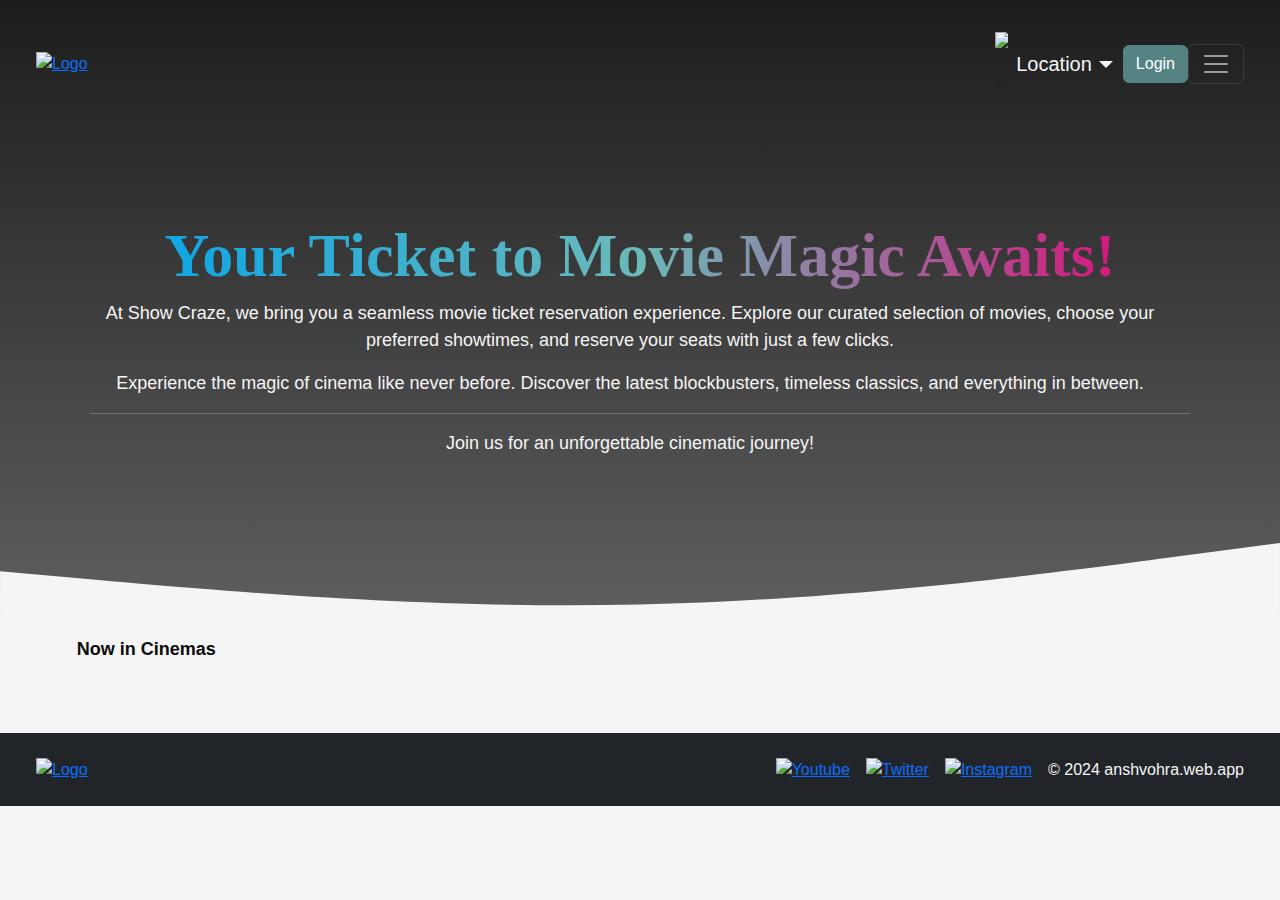
==== public/index.html @ 4fc23a07 "Initial commit" ====
<!DOCTYPE html>
<html lang="en">
<head>
    <meta charset="UTF-8">
    <meta http-equiv="X-UA-Compatible" content="IE=edge">
    <meta name="viewport" content="width=device-width, initial-scale=1.0">
    <link rel="shortcut icon" href="https://firebasestorage.googleapis.com/v0/b/try-project-01.appspot.com/o/Logo-circle2.png?alt=media&token=0c8f67c0-b7c7-4d53-a80a-cda2958d9a42" type="image/png">
    <link href="https://cdn.jsdelivr.net/npm/bootstrap@5.3.3/dist/css/bootstrap.min.css" rel="stylesheet" integrity="sha384-QWTKZyjpPEjISv5WaRU9OFeRpok6YctnYmDr5pNlyT2bRjXh0JMhjY6hW+ALEwIH" crossorigin="anonymous">
    <title>Show Craze</title>
    <link rel="stylesheet" href="index.css">
</head>
<body>
    <div class="head">
      <nav class="navbar navbar-dark bg-transparent p-2 p-md-4" id="header">
        <div class="container-fluid">
          <a href="index.html"><img src="https://firebasestorage.googleapis.com/v0/b/anshvohra.appspot.com/o/Images%2FLogo-removebg-preview.png?alt=media&token=2f9982ed-4b2f-4103-88fb-e3e348e78752" alt="Logo" width="150px"></a>
          <div class="d-flex align-items-center">
            <div class="setLocation">
              <img class="m-2" src="https://firebasestorage.googleapis.com/v0/b/anshvohra.appspot.com/o/Images%2F25530-removebg-preview.png?alt=media&token=910f2276-b3e0-44b4-b9ab-4c39b174bca4" alt="location logo" width="13px">
              <div class="menuNavigator">
                  <span id="selectedLocation">Location</span>
                  <div class="dropdown-arrow"></div>
              </div>
              <div class="location-menu" id="locationMenu">
                  <input type="text" id="locationSearch" placeholder="Search...">
                  <div class="menu-options" id="menuOptions"></div>
              </div>
          </div>
            <button id="loginButton" class="btn btn-secondary buttn">Login</button>
            <button id="HamBurger" class="navbar-toggler" type="button" data-bs-toggle="offcanvas" data-bs-target="#offcanvasDarkNavbar" aria-controls="offcanvasDarkNavbar" aria-label="Toggle navigation">
              <span class="navbar-toggler-icon"></span>
            </button>
          </div>
          <div class="offcanvas offcanvas-end text-bg-dark" tabindex="-1" id="offcanvasDarkNavbar" aria-labelledby="offcanvasDarkNavbarLabel">
            <div class="offcanvas-header p-4">
              <h5 class="offcanvas-title mt-1" id="greetUser">Hello User</h5>
              <button type="button" class="btn-close btn-close-white" data-bs-dismiss="offcanvas" aria-label="Close"></button>
            </div>
            <div class="offcanvas-body p-4">
              <ul class="navbar-nav justify-content-end flex-grow-1 pe-3">
                <li class="nav-item">
                  <a class="nav-link active" aria-current="page" href="index.html">Home</a>
                </li>
                <li class="nav-item">
                  <a class="nav-link" href="#">Personalize Profile</a>
                </li>
                <li class="nav-item">
                  <a class="nav-link" href="#">My Bookings</a>
                </li>
                <li class="nav-item dropdown">
                  <a class="nav-link dropdown-toggle" href="#" role="button" data-bs-toggle="dropdown" aria-expanded="false">
                    Support
                  </a>
                  <ul class="dropdown-menu dropdown-menu-dark">
                    <li><a class="dropdown-item" href="#">Terms and Conditions</a></li>
                    <li><a class="dropdown-item" href="#">FAQ's</a></li>
                    <li><a class="dropdown-item" href="#">Privacy Policy</a></li>
                    <li>
                      <hr class="dropdown-divider">
                    </li>
                    <li><a class="dropdown-item" href="#">Contact Us</a></li>
                  </ul>
                </li>
                <li class="nav-item">
                  <button class="nav-link" id="logOut">Log Out</button>
                </li>
              </ul>
            </div>
          </div>
        </div>
      </nav>
      <!--
        <header>
            <a href="index.html"><img src="https://firebasestorage.googleapis.com/v0/b/anshvohra.appspot.com/o/Images%2FLogo-removebg-preview.png?alt=media&token=2f9982ed-4b2f-4103-88fb-e3e348e78752" alt="Logo"></a>
            <div class="leftHeader">
                <div class="setLocation">
                    <img src="https://firebasestorage.googleapis.com/v0/b/anshvohra.appspot.com/o/Images%2F25530-removebg-preview.png?alt=media&token=910f2276-b3e0-44b4-b9ab-4c39b174bca4" alt="location logo">
                    <div class="menuNavigator">
                        <span id="selectedLocation">Location</span>
                        <div class="dropdown-arrow"></div>
                    </div>
                    <div class="location-menu" id="locationMenu">
                        <input type="text" id="locationSearch" placeholder="Search...">
                        <div class="menu-options" id="menuOptions"></div>
                    </div>
                </div>
                <button id="loginButton">Login</button>
                <div class="menu" id="menu">
                </div>
            </div>
        </header>-->
        
        <div class="introduction">
            <h1>Your Ticket to Movie Magic Awaits!</h1>
            <p>At Show Craze, we bring you a seamless movie ticket reservation experience. Explore our curated selection of movies, choose your preferred showtimes, and reserve your seats with just a few clicks.</p>
            <p>Experience the magic of cinema like never before. Discover the latest blockbusters, timeless classics, and everything in between.</p>
            <hr>
            <p>Join us for an unforgettable cinematic journey!</p>
        </div>
        <svg class="waves" xmlns="http://www.w3.org/2000/svg" viewBox="0 0 1440 140"><path fill="#f5f5f5" fill-opacity="1" d="M0,96L120,106.7C240,117,480,139,720,133.3C960,128,1200,96,1320,80L1440,64L1440,320L1320,320C1200,320,960,320,720,320C480,320,240,320,120,320L0,320Z"></path></svg>
    </div><!--
    <div class="dark-overlay" id="darkOverlay"></div>
    <div class="sidemenu sidemenu-hidden" id="sidemenu">
        <div class="row1">
            <p id="greetUser"></p>
            <div class="closeMenu" id="closeMenu"></div>
        </div>
        <hr><button id="updateProfile">
            <img src="https://firebasestorage.googleapis.com/v0/b/anshvohra.appspot.com/o/Images%2Fupdate_profile_icon.png?alt=media&token=0c78cd37-c2ed-403c-ab1e-6fd24a3ec87a" alt="icon" width="20px" height="auto">
            <p>Personalize Profile</p>
        </button>
        <hr><button id="myBookings">
            <img src="https://firebasestorage.googleapis.com/v0/b/anshvohra.appspot.com/o/Images%2FBookings.png?alt=media&token=34d3c749-dd1e-4e09-bbbc-9db0138073e3" alt="icon" width="20px" height="auto">
            <p>My Bookings</p></button>
        <hr><button id="myBookings">
            <img src="https://firebasestorage.googleapis.com/v0/b/anshvohra.appspot.com/o/Images%2Fsupport%20icon.png?alt=media&token=ff14422b-e0c8-4a70-b921-8a0c44a5f5c3" alt="icon" width="20px" height="auto">
            <p>Support</p></button>
        <hr><!--<button id="logOut">
            <img src="https://firebasestorage.googleapis.com/v0/b/anshvohra.appspot.com/o/Images%2Flog-out%20icon.png?alt=media&token=d5df5054-6c38-4e0c-aaf7-f30b64391088" alt="icon" width="20px" height="auto">
            <p>Log Out</p></button>
        <hr>
    </div>-->
    <div class="mvcatalog">
        Now in Cinemas 
    </div>
    <main class="container-fluid"><!-- contains all the movies-->
        <div id="movieContainer" class="movie-container"></div>
    </main>

    <footer class="navbar navbar-dark bg-dark p-4">
      <div class="container-fluid d-flex flex-column justify-content-center flex-lg-row justify-content-lg-between">
          <a href="index.html" class="mr-auto"><img src="https://firebasestorage.googleapis.com/v0/b/anshvohra.appspot.com/o/Images%2FLogo-removebg-preview.png?alt=media&token=2f9982ed-4b2f-4103-88fb-e3e348e78752" alt="Logo" width="150px"></a>
          <div class="d-flex align-items-center ml-auto justify-content-center">
              <div class="d-lg-flex align-items-center justify-content-between">
                  <div class="d-flex align-items-center mb-3 mb-lg-0  justify-content-center">
                      <a href="https://www.youtube.com/channel/UCXFIGLfLhmg-qy8oV3UFgPw" target="_blank" class="me-3 ms-3"><img src="https://firebasestorage.googleapis.com/v0/b/try-project-01.appspot.com/o/youtube%20white%20logo.png?alt=media&token=a96fd4ea-bb44-4871-8c94-6ed6266b76d2" width="35px" alt="Youtube"></a>
                      <a href="https://twitter.com/Ansh1Vohra" target="_blank" class="me-3"><img src="https://firebasestorage.googleapis.com/v0/b/try-project-01.appspot.com/o/Twitter-Log%D0%BE.png?alt=media&token=e91bfe5c-5d24-4d7b-987c-6415f6bef5b8" width="23px" alt="Twitter"></a>
                      <a href="https://www.instagram.com/des.avcreate/" target="_blank" class="me-3"><img src="https://firebasestorage.googleapis.com/v0/b/try-project-01.appspot.com/o/instagram%20icon-png.png?alt=media&token=13612206-4769-403a-912d-7a8445d5b36a" width="27px" alt="Instagram"></a>
                  </div>
                  <p style="color: #f5f5f5; margin-bottom: 0; text-align: center;">&copy; 2024 anshvohra.web.app</p>
              </div>
          </div>
      </div>
  </footer>
  
      <!--
    <footer>  
        <div class="footer-left">
            <a href="index.html"><img src="https://firebasestorage.googleapis.com/v0/b/try-project-01.appspot.com/o/Logo-removebg-preview%20(1).png?alt=media&token=b0a3b578-d51a-4f8b-b1ec-c47250315ef4" alt="Logo"></a>
        </div>
        <div class="footer-right">
            <ul class="social-links">
                <li><a href="https://www.youtube.com/channel/UCXFIGLfLhmg-qy8oV3UFgPw" target="_blank"><img src="https://firebasestorage.googleapis.com/v0/b/try-project-01.appspot.com/o/youtube%20white%20logo.png?alt=media&token=a96fd4ea-bb44-4871-8c94-6ed6266b76d2" width="35px" alt="Youtube"></a></li>
                <li><a href="https://twitter.com/Ansh1Vohra" target="_blank">   <img src="https://firebasestorage.googleapis.com/v0/b/try-project-01.appspot.com/o/Twitter-Log%D0%BE.png?alt=media&token=e91bfe5c-5d24-4d7b-987c-6415f6bef5b8"  width="23px" alt="Twitter"></a></li>
                <li><a href="https://www.instagram.com/des.avcreate/" target="_blank">   <img src="https://firebasestorage.googleapis.com/v0/b/try-project-01.appspot.com/o/instagram%20icon-png.png?alt=media&token=13612206-4769-403a-912d-7a8445d5b36a"  width="27px" alt="Instagram"></a></li>
            </ul>
            <p>&copy; 2023 anshvohra.web.app</p>
        </div>
    </footer>-->
    <script type="module" src="redirect.js"></script>
    <script type="module" src="index.js"></script><!--
    <script>
        const text = "Your Ticket to Movie Magic Awaits!";
        let index = 0;
    
        function typeWriter() {
            if (index < text.length) {
                document.getElementById("typewriter").innerHTML += text.charAt(index);
                index++;
                setTimeout(typeWriter, 65); // Adjust the typing speed here (milliseconds)
            }
        }
    
        typeWriter();
    </script>-->
   <script src="https://cdn.jsdelivr.net/npm/bootstrap@5.3.3/dist/js/bootstrap.bundle.min.js" integrity="sha384-YvpcrYf0tY3lHB60NNkmXc5s9fDVZLESaAA55NDzOxhy9GkcIdslK1eN7N6jIeHz" crossorigin="anonymous"></script>
    
</body>
</html>
---- public/index.css ----
body{
    margin: 0;
    padding: 0;
    font-family: Arial, sans-serif;
    background-color: #f5f5f5;
}
h1,h2,h3{
    font-weight: bold;
}
.head{
    position: relative;
    background-image: linear-gradient(to bottom,rgba(0, 0, 0, 0.881),rgba(56, 56, 56, 0.8)),
    url(https://firebasestorage.googleapis.com/v0/b/anshvohra.appspot.com/o/Images%2F104768589-movies-anywhere.jpeg?alt=media&token=ecf232a0-7087-4e06-95b5-1426bc81bc16);
    background-size: cover;
    padding-bottom:5%;
}

.head .waves{
    position:absolute;
    bottom:0;
    width:100%;
}

header {
    position: relative;
    color: #fff;
    padding: 1%;
    padding-right: 3%;
    padding-left: 2%;
    text-align: center;
    display: flex;
    justify-content:space-between;
    align-items: center;
}

.sticky-header {
    position: fixed;
    top: 0;
    width: 100%;
    z-index: 1;
    background-color: #f5f5f5;
    animation: slideDown 0.3s ease-in-out; 
}

@keyframes slideDown {
    from {
        transform: translateY(-100%);
    }
    to {
        transform: translateY(0);
    }
}

.sticky-header .leftHeader{
    margin-right: 5%; 
}

.sticky-header .leftHeader .setLocation .menuNavigator span{
    color:black;
}

.sticky-header .leftHeader .setLocation .menuNavigator .dropdown-arrow{
    border-top: 7px solid #000000;
}

.sticky-header .leftHeader .menu {
    cursor:pointer;
}

.sticky-header .leftHeader .menu:hover{
    background-color: #adadad;
}   

header img {
    margin-top:1.2%;
    height: 50px; 
}

.buttn{
    background: rgb(85,131,131);
    border-color: rgb(85,131,131);
}
.buttn:hover{
    border-color: rgb(61, 104, 104);
    background: rgba(85, 131, 131, 0.822);
}
header button {
    padding: 1%;
    background: rgb(85,131,131);
    background: linear-gradient(90deg, rgba(85,131,131,1) 0%, rgba(109,161,153,1) 100%);
    color: #fff;
    border: none;
    border-radius: 5px;
    cursor: pointer;
    height:30px;
    width:75px;
    margin-left: 10px;
}

.leftHeader{
    margin-top: -0.2%;
    display:flex;
    align-items: center;
}

.leftHeader img{
  height:22px;
  margin-right:10px;
  margin-top:-1px;
}

.setLocation {
    position: relative;
    display: flex;
    align-items: center;
}


.setLocation .menuNavigator{
    display:flex;
    align-items: center;
    margin:10px;
    margin-left:0px;
}
/* for styling the text of which user will hover and can see the mennu*/
.setLocation .menuNavigator span{
    color:#f5f5f5;
    font-size: 20px;
    max-width:100px;
    overflow-x: hidden;
}

/* Styling for the drop-down arrow */
.setLocation .menuNavigator .dropdown-arrow {
    margin-left: 7px;
    height: 0;
    width: 0;
    border-left: 7px solid transparent;
    border-right: 7px solid transparent;
    border-top: 7px solid #f5f5f5;
    position: relative;
}

.location-menu {
    z-index: 2;
    position: absolute;
    top: 100%;
    left: -75px; 
    width: 200px; 
    background-color: #fff; 
    box-shadow: 0 2px 5px rgba(0, 0, 0, 0.1);
    border-radius: 3px;
    display: none;
}

.leftHeader .setLocation:hover .location-menu{
    display: block;
}

.location-menu .menu-options {
    max-height: 150px; 
    overflow-y: auto;
}

.location-menu .menu-options span {
    display: block;
    padding: 10px;
    text-decoration: none;
    color: #333;
    border-radius: 3px;
}

.location-menu .menu-options span:hover {
    background-color: #f5f5f5; 
}

#locationSearch {
    width: 100%;
    box-sizing: border-box;
    margin-bottom: 10px;
    padding: 13px;
    border: 1px solid #ccc;
    border-radius: 3px;
}

/* hamburger menu */
.leftHeader .menu {
  width: 30px;
  height: 30px;
  padding: 2%;
  padding-left: 4%;
  padding-right: 4%;
  margin-left: 10px;
  cursor: pointer;
  border-radius:5px;
  background-image: url(https://firebasestorage.googleapis.com/v0/b/anshvohra.appspot.com/o/Images%2Fhamburger-menu.png?alt=media&token=7d9fcaf9-c9e1-4fc4-ae1f-1a2c49b0d544);
  background-size: cover;
  background-position: center center; 
}

.menu:hover {
  background-color: #414141;
}

/* making sidemenu more in focus */
.dark-overlay {
    position: fixed;
    top: 0;
    left: 0;
    width: 100%;
    height: 100%;
    background-color: rgba(0, 0, 0, 0.452);
    z-index: 2;
    display: none; 
}

.sidemenu{
    position: fixed;
    top:0;
    right:0;
    background-color: #f5f5f5;
    height: 100%;
    width:23%;
    display: flex;
    flex-direction: column;
    align-items: center;
    z-index: 3;
    transition: transform 0.5s ease;
    padding-top: 1.2%;
}
.sidemenu-hidden {
    transform: translateX(100%);
}

.sidemenu .row1{
    width: 100%;
    display:flex;
    justify-content: space-between;
    align-items: center;
    margin-top: 1px;
    margin-bottom: 8%;
}

.sidemenu .row1 .closeMenu{
    cursor: pointer;
    width:20px;
    height: 20px;
    margin-right:10%;
    margin-bottom:2%;
    background-image: url(https://firebasestorage.googleapis.com/v0/b/anshvohra.appspot.com/o/Images%2Fcross-23-512.png?alt=media&token=d1d968be-1c2a-4f1b-a33f-b4b50b00157d);
    background-size: cover;
    background-position: center center;
}

.sidemenu .row1 p{
    font-weight: bold;
    font-size: large;
    margin-left:10%;
    text-align: center;
}


.sidemenu hr{
    width:100%;
    color:black;
    margin:0;
}

.sidemenu button{
    display: flex;
    align-items: center;
    align-content: center;
    width: 100%;
    color:#000000;
    border:none;
}

.sidemenu button img{
    margin:3%;
}

.sidemenu button p{
    font-size:14px;
    padding:2%;
}

.sidemenu button:hover{
    background-color: rgb(201, 201, 201);
}

.blur-content {
    transition: opacity 0.5s ease;
}

.blur-content.blurred {
    opacity:0.85; /* Adjust the opacity value as needed */
}



.introduction {
    color:#f5f5f5;
    text-align: center;
    margin: 7%;
}
.introduction h1 {
    font-family: DM Sans;
    font-size: 62px;
    background-image: linear-gradient(to right, #00a4ea, #6bb9b9, #e30075);
    -webkit-background-clip: text;
    -webkit-text-fill-color: transparent;
    background-clip: text;
    color: transparent;
}

.introduction p{
    font-size: 18px;
    margin-right: 20px; 
}
.custom-shape-divider-bottom-1702991231 {
    position: absolute;
    bottom: 0;
    left: 0;
    width: 100%;
    overflow: hidden;
    line-height: 0;
}

.mvcatalog{
    margin-top: 2%;
    margin-left: 6%;
    font-size: large;
    color: #0c0c0c;
    font-weight: bold;
}

.main {
    margin-left: 6%;
    margin-right: 6%;
    display: flex;
    justify-content: center;
    flex-wrap: wrap; /* Allow items to wrap to the next line */
    margin-bottom: 5%;
    position: relative;
}

.movie-container {
    margin-bottom: 20px;
    padding: 2%;
    display: flex;
    flex-wrap: wrap; /* Allow movies to wrap to the next line */
    justify-content: center; /* Center movies horizontally */
}

.movie {
    background-color: #f5f5f5;
    flex: 0 0 auto;
    max-width: 200px;
    margin: 20px;
    border-color: #365d5d;
    border-radius: 5px;
    text-align: center;
    box-shadow: 0px 2px 8px 0px #365d5d;
    transition: 0.5s ease;
    width: calc(20% - 50px); /* 20% width with margin on both sides */
}


.movie:hover{
    transform:translateY(-8px);
}

main .movie-container .movie img{
    width: 100%;
    max-width: 200px;
    height: auto;
    border-radius: 5px;
}

main .movie-container .movie h2{
    margin:10px;
    font-size: 17px;
    text-align: center;
}

main .movie-container .movie p{
    color:#151c29;
    padding: 5px;
    max-width: 100%; /* Limit the maximum width */
    overflow-wrap: break-word;
}

footer {
    background-color: #333;
    color: #fff;
    display: flex;
    justify-content: space-between;
    align-items: center;
    padding: 10px 20px;
}

footer .footer-left img {
    width:150px;
}
.footer-right{
    display: flex;
    align-items: center;
}

.social-links {
    list-style: none;
    display: flex;
    align-items: center;
    margin-right: 20px;
}

.social-links li {
    margin-right: 10px;
}

.social-links img {
    max-width: 35px; 
}

.footer-right p {
    font-size: 14px;
}

::selection{
    background-color: #363636cf;
    color:#f5f5f5;
}


@media (max-width: 950px) {
    .head{
        background-image: linear-gradient(to bottom,rgba(0, 0, 0, 0.881),rgba(56, 56, 56, 0.8)),
        url(https://firebasestorage.googleapis.com/v0/b/anshvohra.appspot.com/o/Images%2F104768589-movies-anywhere.jpeg?alt=media&token=ecf232a0-7087-4e06-95b5-1426bc81bc16);
        border-radius: 0% 0% 0% 0%;
        padding-bottom:3%;
    }
    header {
        position: sticky;
        top: 0;
        color: #000000;
        padding: 1%;
        padding-right: 3%;
        padding-left: 2%;
        text-align: center;
        display: flex;
        justify-content: space-between;
        align-items: center;
        z-index: 1; 
    }

    header img{
        margin-top:7px;
        height: 45px; 
    }

    .leftHeader img{
        height:18px;
        width: auto;
        margin-right:6px;
        margin-top:-1px;
    }

    header .leftHeader span{
        color: #0c0c0c;
    }

    .location-menu {
        width:150px;
        left:-55px;
    }

    .setLocation .menuNavigator{
        margin-right: 3px;
    }

    .setLocation .menuNavigator span{
        font-size: 16px;
    }

    .leftHeader .menu {
        width: 25px;
        height: 25px;
    }

    .sidemenu{
        width:80%;
    }

    .sidemenu .row1{
        margin-top: 5px;
    }
    
    .introduction {
        padding-bottom: 10px;
    }
    .mvcatalog{
        margin-top: 25px;
        margin-left: 0;
        text-align: center;
    }
    main {
        margin-top:5%;
        margin-bottom:2%;
        flex-direction: row;
        flex-wrap: wrap;
        justify-content: space-between; 
    }

    .movie {
        flex: 0 0 43%; /* Adjust the flex value as needed */
        margin: 10px;
    }
    .movie:hover{
        transform:translateY(0px);
    }


    .movie h2{
        font-size: 14px;
    }

    .movie p{
        font-size: 14px;
    }

    footer{
        flex-direction: column;
        align-items: center; 
    }
    .footer-right{
        flex-direction: column;
        align-items: center; 
    }
}
@media (max-width: 375px) {
    .setLocation .menuNavigator span{
        max-width:60px;
        overflow-x: hidden;
    }
}
@media (min-width: 768px) and (max-width: 1024px) {
    .sidemenu {
        width: 40%;
    }
}
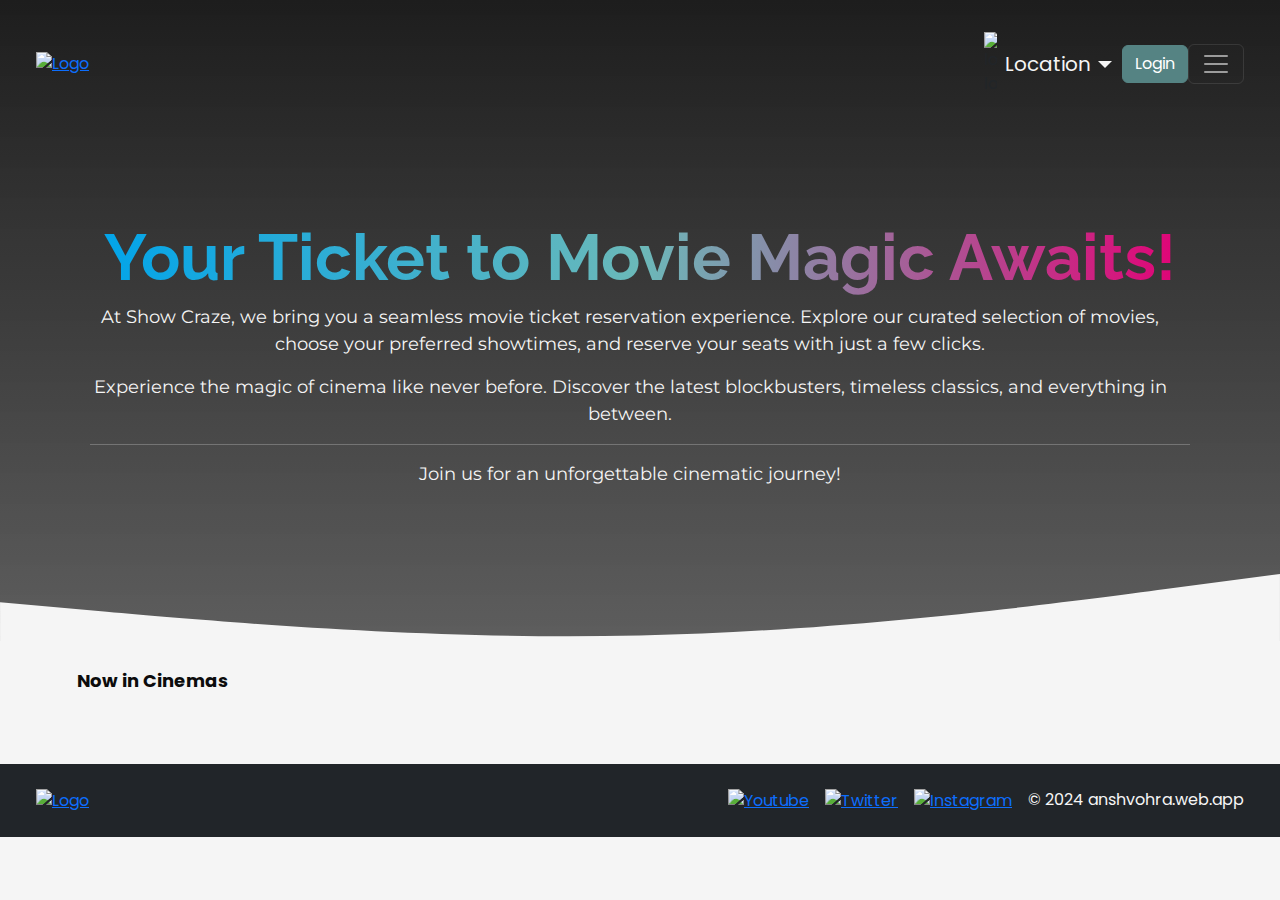
==== commit dd76f29e: "addedFont" ====
--- a/public/index.html
+++ b/public/index.html
@@ -97,8 +97,9 @@
             <hr>
             <p>Join us for an unforgettable cinematic journey!</p>
         </div>
+        <!-- <svg class="waves" xmlns="http://www.w3.org/2000/svg" viewBox="0 0 1440 140"><path fill="#f5f5f5" fill-opacity="1" d="M0,96L120,106.7C240,117,480,139,720,133.3C960,128,1200,96,1320,80L1440,64L1440,320L1320,320C1200,320,960,320,720,320C480,320,240,320,120,320L0,320Z"></path></svg> -->
         <svg class="waves" xmlns="http://www.w3.org/2000/svg" viewBox="0 0 1440 140"><path fill="#f5f5f5" fill-opacity="1" d="M0,96L120,106.7C240,117,480,139,720,133.3C960,128,1200,96,1320,80L1440,64L1440,320L1320,320C1200,320,960,320,720,320C480,320,240,320,120,320L0,320Z"></path></svg>
-    </div><!--
+      </div><!--
     <div class="dark-overlay" id="darkOverlay"></div>
     <div class="sidemenu sidemenu-hidden" id="sidemenu">
         <div class="row1">
@@ -143,36 +144,9 @@
       </div>
   </footer>
   
-      <!--
-    <footer>  
-        <div class="footer-left">
-            <a href="index.html"><img src="https://firebasestorage.googleapis.com/v0/b/try-project-01.appspot.com/o/Logo-removebg-preview%20(1).png?alt=media&token=b0a3b578-d51a-4f8b-b1ec-c47250315ef4" alt="Logo"></a>
-        </div>
-        <div class="footer-right">
-            <ul class="social-links">
-                <li><a href="https://www.youtube.com/channel/UCXFIGLfLhmg-qy8oV3UFgPw" target="_blank"><img src="https://firebasestorage.googleapis.com/v0/b/try-project-01.appspot.com/o/youtube%20white%20logo.png?alt=media&token=a96fd4ea-bb44-4871-8c94-6ed6266b76d2" width="35px" alt="Youtube"></a></li>
-                <li><a href="https://twitter.com/Ansh1Vohra" target="_blank">   <img src="https://firebasestorage.googleapis.com/v0/b/try-project-01.appspot.com/o/Twitter-Log%D0%BE.png?alt=media&token=e91bfe5c-5d24-4d7b-987c-6415f6bef5b8"  width="23px" alt="Twitter"></a></li>
-                <li><a href="https://www.instagram.com/des.avcreate/" target="_blank">   <img src="https://firebasestorage.googleapis.com/v0/b/try-project-01.appspot.com/o/instagram%20icon-png.png?alt=media&token=13612206-4769-403a-912d-7a8445d5b36a"  width="27px" alt="Instagram"></a></li>
-            </ul>
-            <p>&copy; 2023 anshvohra.web.app</p>
-        </div>
-    </footer>-->
     <script type="module" src="redirect.js"></script>
-    <script type="module" src="index.js"></script><!--
-    <script>
-        const text = "Your Ticket to Movie Magic Awaits!";
-        let index = 0;
+    <script type="module" src="index.js"></script>
     
-        function typeWriter() {
-            if (index < text.length) {
-                document.getElementById("typewriter").innerHTML += text.charAt(index);
-                index++;
-                setTimeout(typeWriter, 65); // Adjust the typing speed here (milliseconds)
-            }
-        }
-    
-        typeWriter();
-    </script>-->
    <script src="https://cdn.jsdelivr.net/npm/bootstrap@5.3.3/dist/js/bootstrap.bundle.min.js" integrity="sha384-YvpcrYf0tY3lHB60NNkmXc5s9fDVZLESaAA55NDzOxhy9GkcIdslK1eN7N6jIeHz" crossorigin="anonymous"></script>
     
 </body>
--- a/public/index.css
+++ b/public/index.css
@@ -1,24 +1,38 @@
-body{
+@import url('https://fonts.googleapis.com/css2?family=Abril+Fatface&family=Bebas+Neue&family=Kanit:ital,wght@0,100;0,200;0,300;0,400;0,500;0,600;0,700;0,800;0,900;1,100;1,200;1,300;1,400;1,500;1,600;1,700;1,800;1,900&family=Lato:wght@700&family=Montserrat:ital,wght@0,500;1,500&family=Wix+Madefor+Display&display=swap');
+@import url('https://fonts.googleapis.com/css2?family=Abril+Fatface&family=Bebas+Neue&family=Kanit:ital,wght@0,100;0,200;0,300;0,400;0,500;0,600;0,700;0,800;0,900;1,100;1,200;1,300;1,400;1,500;1,600;1,700;1,800;1,900&family=Lato:wght@700&family=Montserrat:ital,wght@0,500;1,500&family=Raleway:ital,wght@0,100..900;1,100..900&family=Wix+Madefor+Display&display=swap');
+@import url('https://fonts.googleapis.com/css?family=Poppins:400,500,600,700&display=swap');
+
+* {
     margin: 0;
     padding: 0;
-    font-family: Arial, sans-serif;
+    box-sizing: border-box;
+    font-family: 'Poppins', sans-serif;
+}
+
+body {
+    margin: 0;
+    padding: 0;
     background-color: #f5f5f5;
 }
-h1,h2,h3{
+
+h1,
+h2,
+h3 {
     font-weight: bold;
 }
-.head{
+
+.head {
     position: relative;
-    background-image: linear-gradient(to bottom,rgba(0, 0, 0, 0.881),rgba(56, 56, 56, 0.8)),
-    url(https://firebasestorage.googleapis.com/v0/b/anshvohra.appspot.com/o/Images%2F104768589-movies-anywhere.jpeg?alt=media&token=ecf232a0-7087-4e06-95b5-1426bc81bc16);
+    background-image: linear-gradient(to bottom, rgba(0, 0, 0, 0.881), rgba(56, 56, 56, 0.8)),
+        url(https://firebasestorage.googleapis.com/v0/b/anshvohra.appspot.com/o/Images%2F104768589-movies-anywhere.jpeg?alt=media&token=ecf232a0-7087-4e06-95b5-1426bc81bc16);
     background-size: cover;
-    padding-bottom:5%;
-}
-
-.head .waves{
-    position:absolute;
-    bottom:0;
-    width:100%;
+    padding-bottom: 5%;
+}
+
+.head .waves {
+    position: absolute;
+    bottom: 0;
+    width: 100%;
 }
 
 header {
@@ -29,7 +43,7 @@
     padding-left: 2%;
     text-align: center;
     display: flex;
-    justify-content:space-between;
+    justify-content: space-between;
     align-items: center;
 }
 
@@ -39,74 +53,77 @@
     width: 100%;
     z-index: 1;
     background-color: #f5f5f5;
-    animation: slideDown 0.3s ease-in-out; 
+    animation: slideDown 0.3s ease-in-out;
 }
 
 @keyframes slideDown {
     from {
         transform: translateY(-100%);
     }
+
     to {
         transform: translateY(0);
     }
 }
 
-.sticky-header .leftHeader{
-    margin-right: 5%; 
-}
-
-.sticky-header .leftHeader .setLocation .menuNavigator span{
-    color:black;
-}
-
-.sticky-header .leftHeader .setLocation .menuNavigator .dropdown-arrow{
+.sticky-header .leftHeader {
+    margin-right: 5%;
+}
+
+.sticky-header .leftHeader .setLocation .menuNavigator span {
+    color: black;
+}
+
+.sticky-header .leftHeader .setLocation .menuNavigator .dropdown-arrow {
     border-top: 7px solid #000000;
 }
 
 .sticky-header .leftHeader .menu {
-    cursor:pointer;
-}
-
-.sticky-header .leftHeader .menu:hover{
+    cursor: pointer;
+}
+
+.sticky-header .leftHeader .menu:hover {
     background-color: #adadad;
-}   
+}
 
 header img {
-    margin-top:1.2%;
-    height: 50px; 
-}
-
-.buttn{
-    background: rgb(85,131,131);
-    border-color: rgb(85,131,131);
-}
-.buttn:hover{
+    margin-top: 1.2%;
+    height: 50px;
+}
+
+.buttn {
+    background: rgb(85, 131, 131);
+    border-color: rgb(85, 131, 131);
+}
+
+.buttn:hover {
     border-color: rgb(61, 104, 104);
     background: rgba(85, 131, 131, 0.822);
 }
+
 header button {
     padding: 1%;
-    background: rgb(85,131,131);
-    background: linear-gradient(90deg, rgba(85,131,131,1) 0%, rgba(109,161,153,1) 100%);
+    background: rgb(85, 131, 131);
+    background: linear-gradient(90deg, rgba(85, 131, 131, 1) 0%, rgba(109, 161, 153, 1) 100%);
     color: #fff;
     border: none;
     border-radius: 5px;
     cursor: pointer;
-    height:30px;
-    width:75px;
+    height: 30px;
+    width: 75px;
     margin-left: 10px;
 }
 
-.leftHeader{
+.leftHeader {
     margin-top: -0.2%;
-    display:flex;
-    align-items: center;
-}
-
-.leftHeader img{
-  height:22px;
-  margin-right:10px;
-  margin-top:-1px;
+    display: flex;
+    align-items: center;
+}
+
+.leftHeader img {
+    height: 22px;
+    margin-right: 10px;
+    margin-top: -1px;
 }
 
 .setLocation {
@@ -116,17 +133,18 @@
 }
 
 
-.setLocation .menuNavigator{
-    display:flex;
-    align-items: center;
-    margin:10px;
-    margin-left:0px;
-}
+.setLocation .menuNavigator {
+    display: flex;
+    align-items: center;
+    margin: 10px;
+    margin-left: 0px;
+}
+
 /* for styling the text of which user will hover and can see the mennu*/
-.setLocation .menuNavigator span{
-    color:#f5f5f5;
+.setLocation .menuNavigator span {
+    color: #f5f5f5;
     font-size: 20px;
-    max-width:100px;
+    max-width: 100px;
     overflow-x: hidden;
 }
 
@@ -145,20 +163,20 @@
     z-index: 2;
     position: absolute;
     top: 100%;
-    left: -75px; 
-    width: 200px; 
-    background-color: #fff; 
+    left: -75px;
+    width: 200px;
+    background-color: #fff;
     box-shadow: 0 2px 5px rgba(0, 0, 0, 0.1);
     border-radius: 3px;
     display: none;
 }
 
-.leftHeader .setLocation:hover .location-menu{
+.leftHeader .setLocation:hover .location-menu {
     display: block;
 }
 
 .location-menu .menu-options {
-    max-height: 150px; 
+    max-height: 150px;
     overflow-y: auto;
 }
 
@@ -171,7 +189,7 @@
 }
 
 .location-menu .menu-options span:hover {
-    background-color: #f5f5f5; 
+    background-color: #f5f5f5;
 }
 
 #locationSearch {
@@ -185,21 +203,21 @@
 
 /* hamburger menu */
 .leftHeader .menu {
-  width: 30px;
-  height: 30px;
-  padding: 2%;
-  padding-left: 4%;
-  padding-right: 4%;
-  margin-left: 10px;
-  cursor: pointer;
-  border-radius:5px;
-  background-image: url(https://firebasestorage.googleapis.com/v0/b/anshvohra.appspot.com/o/Images%2Fhamburger-menu.png?alt=media&token=7d9fcaf9-c9e1-4fc4-ae1f-1a2c49b0d544);
-  background-size: cover;
-  background-position: center center; 
+    width: 30px;
+    height: 30px;
+    padding: 2%;
+    padding-left: 4%;
+    padding-right: 4%;
+    margin-left: 10px;
+    cursor: pointer;
+    border-radius: 5px;
+    background-image: url(https://firebasestorage.googleapis.com/v0/b/anshvohra.appspot.com/o/Images%2Fhamburger-menu.png?alt=media&token=7d9fcaf9-c9e1-4fc4-ae1f-1a2c49b0d544);
+    background-size: cover;
+    background-position: center center;
 }
 
 .menu:hover {
-  background-color: #414141;
+    background-color: #414141;
 }
 
 /* making sidemenu more in focus */
@@ -211,16 +229,16 @@
     height: 100%;
     background-color: rgba(0, 0, 0, 0.452);
     z-index: 2;
-    display: none; 
-}
-
-.sidemenu{
+    display: none;
+}
+
+.sidemenu {
     position: fixed;
-    top:0;
-    right:0;
+    top: 0;
+    right: 0;
     background-color: #f5f5f5;
     height: 100%;
-    width:23%;
+    width: 23%;
     display: flex;
     flex-direction: column;
     align-items: center;
@@ -228,63 +246,64 @@
     transition: transform 0.5s ease;
     padding-top: 1.2%;
 }
+
 .sidemenu-hidden {
     transform: translateX(100%);
 }
 
-.sidemenu .row1{
-    width: 100%;
-    display:flex;
+.sidemenu .row1 {
+    width: 100%;
+    display: flex;
     justify-content: space-between;
     align-items: center;
     margin-top: 1px;
     margin-bottom: 8%;
 }
 
-.sidemenu .row1 .closeMenu{
+.sidemenu .row1 .closeMenu {
     cursor: pointer;
-    width:20px;
+    width: 20px;
     height: 20px;
-    margin-right:10%;
-    margin-bottom:2%;
+    margin-right: 10%;
+    margin-bottom: 2%;
     background-image: url(https://firebasestorage.googleapis.com/v0/b/anshvohra.appspot.com/o/Images%2Fcross-23-512.png?alt=media&token=d1d968be-1c2a-4f1b-a33f-b4b50b00157d);
     background-size: cover;
     background-position: center center;
 }
 
-.sidemenu .row1 p{
+.sidemenu .row1 p {
     font-weight: bold;
     font-size: large;
-    margin-left:10%;
+    margin-left: 10%;
     text-align: center;
 }
 
 
-.sidemenu hr{
-    width:100%;
-    color:black;
-    margin:0;
-}
-
-.sidemenu button{
+.sidemenu hr {
+    width: 100%;
+    color: black;
+    margin: 0;
+}
+
+.sidemenu button {
     display: flex;
     align-items: center;
     align-content: center;
     width: 100%;
-    color:#000000;
-    border:none;
-}
-
-.sidemenu button img{
-    margin:3%;
-}
-
-.sidemenu button p{
-    font-size:14px;
-    padding:2%;
-}
-
-.sidemenu button:hover{
+    color: #000000;
+    border: none;
+}
+
+.sidemenu button img {
+    margin: 3%;
+}
+
+.sidemenu button p {
+    font-size: 14px;
+    padding: 2%;
+}
+
+.sidemenu button:hover {
     background-color: rgb(201, 201, 201);
 }
 
@@ -293,19 +312,24 @@
 }
 
 .blur-content.blurred {
-    opacity:0.85; /* Adjust the opacity value as needed */
+    opacity: 0.85;
+    /* Adjust the opacity value as needed */
 }
 
 
 
 .introduction {
-    color:#f5f5f5;
+    color: #f5f5f5;
     text-align: center;
     margin: 7%;
 }
+
 .introduction h1 {
-    font-family: DM Sans;
-    font-size: 62px;
+    font-family: "Raleway", sans-serif;
+    font-optical-sizing: auto;
+    font-weight: 700;
+    font-style: normal;
+    font-size: 65px;
     background-image: linear-gradient(to right, #00a4ea, #6bb9b9, #e30075);
     -webkit-background-clip: text;
     -webkit-text-fill-color: transparent;
@@ -313,10 +337,15 @@
     color: transparent;
 }
 
-.introduction p{
+.introduction p {
     font-size: 18px;
-    margin-right: 20px; 
-}
+    margin-right: 20px;
+    font-family: "Montserrat", sans-serif;
+    font-optical-sizing: auto;
+    font-weight: 400;
+    font-style: normal;
+}
+
 .custom-shape-divider-bottom-1702991231 {
     position: absolute;
     bottom: 0;
@@ -326,7 +355,7 @@
     line-height: 0;
 }
 
-.mvcatalog{
+.mvcatalog {
     margin-top: 2%;
     margin-left: 6%;
     font-size: large;
@@ -339,7 +368,8 @@
     margin-right: 6%;
     display: flex;
     justify-content: center;
-    flex-wrap: wrap; /* Allow items to wrap to the next line */
+    flex-wrap: wrap;
+    /* Allow items to wrap to the next line */
     margin-bottom: 5%;
     position: relative;
 }
@@ -348,8 +378,10 @@
     margin-bottom: 20px;
     padding: 2%;
     display: flex;
-    flex-wrap: wrap; /* Allow movies to wrap to the next line */
-    justify-content: center; /* Center movies horizontally */
+    flex-wrap: wrap;
+    /* Allow movies to wrap to the next line */
+    justify-content: center;
+    /* Center movies horizontally */
 }
 
 .movie {
@@ -357,36 +389,40 @@
     flex: 0 0 auto;
     max-width: 200px;
     margin: 20px;
+    cursor: pointer;
     border-color: #365d5d;
     border-radius: 5px;
     text-align: center;
     box-shadow: 0px 2px 8px 0px #365d5d;
     transition: 0.5s ease;
-    width: calc(20% - 50px); /* 20% width with margin on both sides */
-}
-
-
-.movie:hover{
-    transform:translateY(-8px);
-}
-
-main .movie-container .movie img{
+    width: calc(20% - 50px);
+}
+
+
+.movie:hover {
+    transform: translateY(-8px);
+}
+
+main .movie-container .movie img {
     width: 100%;
     max-width: 200px;
     height: auto;
     border-radius: 5px;
-}
-
-main .movie-container .movie h2{
-    margin:10px;
+    margin-bottom: 1rem;
+}
+
+
+main .movie-container .movie h2 {
+    margin: 10px;
     font-size: 17px;
     text-align: center;
 }
 
-main .movie-container .movie p{
-    color:#151c29;
+main .movie-container .movie p {
+    color: #151c29;
     padding: 5px;
-    max-width: 100%; /* Limit the maximum width */
+    max-width: 100%;
+    /* Limit the maximum width */
     overflow-wrap: break-word;
 }
 
@@ -400,9 +436,10 @@
 }
 
 footer .footer-left img {
-    width:150px;
-}
-.footer-right{
+    width: 150px;
+}
+
+.footer-right {
     display: flex;
     align-items: center;
 }
@@ -419,26 +456,27 @@
 }
 
 .social-links img {
-    max-width: 35px; 
+    max-width: 35px;
 }
 
 .footer-right p {
     font-size: 14px;
 }
 
-::selection{
+::selection {
     background-color: #363636cf;
-    color:#f5f5f5;
+    color: #f5f5f5;
 }
 
 
 @media (max-width: 950px) {
-    .head{
-        background-image: linear-gradient(to bottom,rgba(0, 0, 0, 0.881),rgba(56, 56, 56, 0.8)),
-        url(https://firebasestorage.googleapis.com/v0/b/anshvohra.appspot.com/o/Images%2F104768589-movies-anywhere.jpeg?alt=media&token=ecf232a0-7087-4e06-95b5-1426bc81bc16);
+    .head {
+        background-image: linear-gradient(to bottom, rgba(0, 0, 0, 0.881), rgba(56, 56, 56, 0.8)),
+            url(https://firebasestorage.googleapis.com/v0/b/anshvohra.appspot.com/o/Images%2F104768589-movies-anywhere.jpeg?alt=media&token=ecf232a0-7087-4e06-95b5-1426bc81bc16);
         border-radius: 0% 0% 0% 0%;
-        padding-bottom:3%;
-    }
+        padding-bottom: 3%;
+    }
+
     header {
         position: sticky;
         top: 0;
@@ -450,35 +488,35 @@
         display: flex;
         justify-content: space-between;
         align-items: center;
-        z-index: 1; 
-    }
-
-    header img{
-        margin-top:7px;
-        height: 45px; 
-    }
-
-    .leftHeader img{
-        height:18px;
+        z-index: 1;
+    }
+
+    header img {
+        margin-top: 7px;
+        height: 45px;
+    }
+
+    .leftHeader img {
+        height: 18px;
         width: auto;
-        margin-right:6px;
-        margin-top:-1px;
-    }
-
-    header .leftHeader span{
+        margin-right: 6px;
+        margin-top: -1px;
+    }
+
+    header .leftHeader span {
         color: #0c0c0c;
     }
 
     .location-menu {
-        width:150px;
-        left:-55px;
-    }
-
-    .setLocation .menuNavigator{
+        width: 150px;
+        left: -55px;
+    }
+
+    .setLocation .menuNavigator {
         margin-right: 3px;
     }
 
-    .setLocation .menuNavigator span{
+    .setLocation .menuNavigator span {
         font-size: 16px;
     }
 
@@ -487,64 +525,71 @@
         height: 25px;
     }
 
-    .sidemenu{
-        width:80%;
-    }
-
-    .sidemenu .row1{
+    .sidemenu {
+        width: 80%;
+    }
+
+    .sidemenu .row1 {
         margin-top: 5px;
     }
-    
+
     .introduction {
         padding-bottom: 10px;
     }
-    .mvcatalog{
+
+    .mvcatalog {
         margin-top: 25px;
         margin-left: 0;
         text-align: center;
     }
+
     main {
-        margin-top:5%;
-        margin-bottom:2%;
+        margin-top: 5%;
+        margin-bottom: 2%;
         flex-direction: row;
         flex-wrap: wrap;
-        justify-content: space-between; 
+        justify-content: space-between;
     }
 
     .movie {
-        flex: 0 0 43%; /* Adjust the flex value as needed */
+        flex: 0 0 43%;
+        /* Adjust the flex value as needed */
         margin: 10px;
     }
-    .movie:hover{
-        transform:translateY(0px);
-    }
-
-
-    .movie h2{
+
+    .movie:hover {
+        transform: translateY(0px);
+    }
+
+
+    .movie h2 {
         font-size: 14px;
     }
 
-    .movie p{
+    .movie p {
         font-size: 14px;
     }
 
-    footer{
+    footer {
         flex-direction: column;
-        align-items: center; 
-    }
-    .footer-right{
+        align-items: center;
+    }
+
+    .footer-right {
         flex-direction: column;
-        align-items: center; 
-    }
-}
+        align-items: center;
+    }
+}
+
 @media (max-width: 375px) {
-    .setLocation .menuNavigator span{
-        max-width:60px;
+    .setLocation .menuNavigator span {
+        max-width: 60px;
         overflow-x: hidden;
     }
 }
+
 @media (min-width: 768px) and (max-width: 1024px) {
     .sidemenu {
         width: 40%;
     }
-}
+}